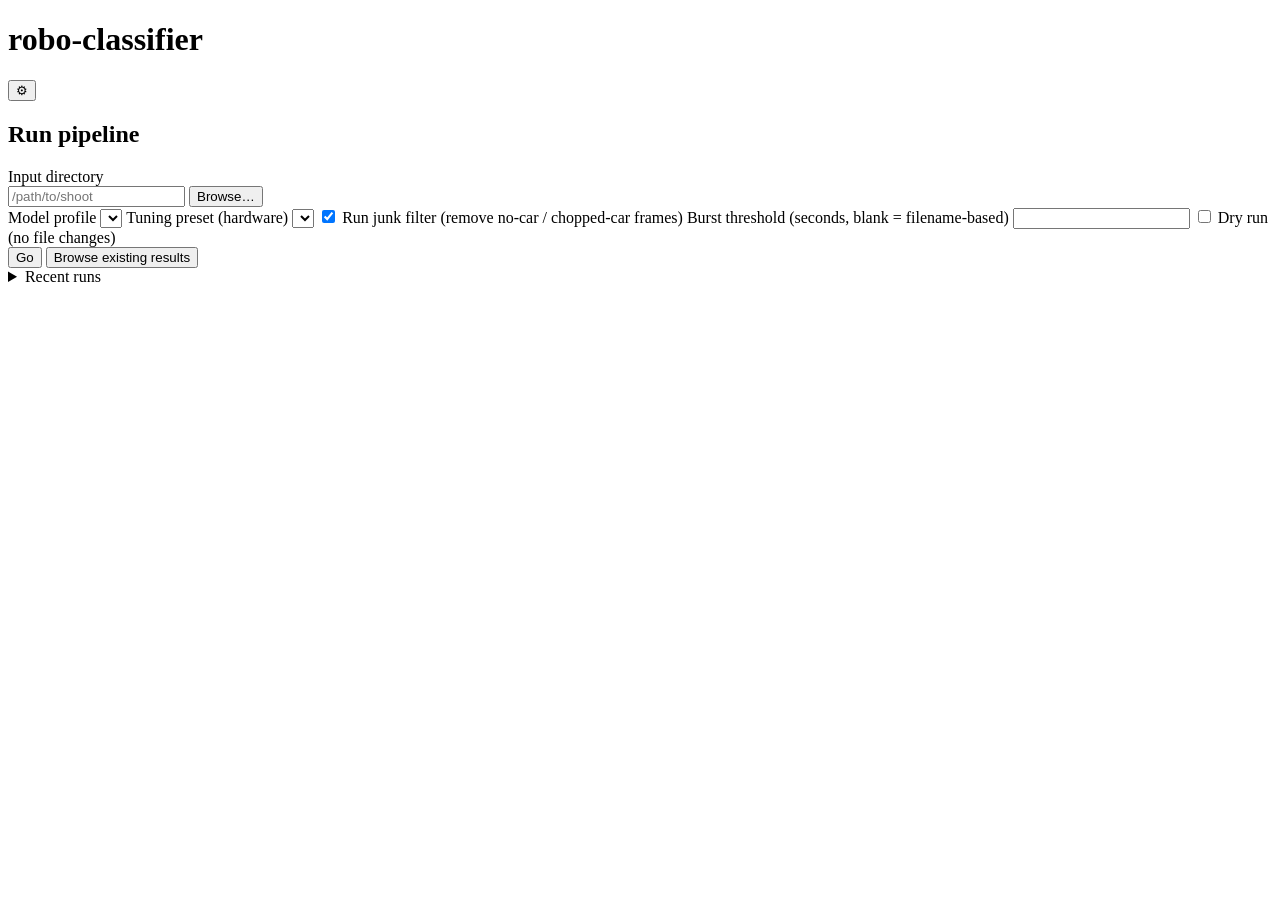
==== ui/static/index.html @ 8dbbb723 "Add training UI: config system, train screen, two-phase train runner - app_config.py: reads/writes ~" ====
<!DOCTYPE html>
<html lang="en">
<head>
<meta charset="utf-8" />
<meta name="viewport" content="width=device-width, initial-scale=1" />
<title>robo-classifier</title>
<link rel="stylesheet" href="/static/styles.css" />
</head>
<body>
<header>
  <h1>robo-classifier</h1>
  <nav id="crumbs"></nav>
  <button type="button" id="settings-btn" class="settings-btn" title="Settings">⚙</button>
</header>

<!-- ============= SCREEN: Settings ============= -->
<section id="screen-settings" class="screen" hidden>
  <div class="toolbar">
    <h2 style="margin:0">Settings</h2>
    <button type="button" id="settings-back">← Back</button>
  </div>

  <div id="config-missing-banner" class="config-banner" hidden>
    Required paths are not configured. Set them below before using Train or running models.
  </div>

  <div class="settings-grid">
    <div class="settings-row">
      <label class="settings-label">
        Model library
        <span class="settings-hint">Where trained models (.pt + .json) are stored. Tracked on gitea.</span>
      </label>
      <div class="input-row">
        <input type="text" id="cfg-model-library" placeholder="(not set)" />
        <button type="button" class="cfg-browse-btn small" data-field="model_library">Browse…</button>
      </div>
    </div>

    <div class="settings-row">
      <label class="settings-label">
        Dataset scratch
        <span class="settings-hint">Temporary train/test splits. Not tracked in git. Can be large.</span>
      </label>
      <div class="input-row">
        <input type="text" id="cfg-dataset-scratch" placeholder="(not set)" />
        <button type="button" class="cfg-browse-btn small" data-field="dataset_scratch">Browse…</button>
      </div>
    </div>
  </div>

  <div id="cfg-browser" class="browser" hidden>
    <div class="browser-header">
      <button type="button" id="cfg-browser-up">↑</button>
      <span id="cfg-browser-path" class="browser-path"></span>
      <button type="button" id="cfg-browser-use">Use this folder</button>
      <button type="button" id="cfg-browser-close">Close</button>
    </div>
    <ul id="cfg-browser-list"></ul>
  </div>

  <div class="settings-actions">
    <button type="button" id="cfg-save-btn" class="primary">Save</button>
    <span id="cfg-save-status" class="cfg-save-status"></span>
  </div>
</section>

<!-- ============= SCREEN 0: Ingest ============= -->
<section id="screen-ingest" class="screen" hidden>
  <div class="toolbar">
    <h2 style="margin:0">Ingest</h2>
    <button type="button" id="ingest-to-train">Train model →</button>
    <button type="button" id="ingest-to-run">Skip to pipeline →</button>
  </div>

  <div class="ingest-layout">

    <!-- Sources column -->
    <div class="ingest-col">
      <div class="ingest-col-header">
        <h3>Sources</h3>
        <button type="button" id="refresh-cards-btn" class="small">Refresh</button>
      </div>
      <div id="cards-list"><p class="placeholder">Scanning…</p></div>
      <button type="button" id="add-local-btn" class="add-local-btn">+ Add local folder</button>
      <div id="local-browser" class="browser" hidden>
        <div class="browser-header">
          <button type="button" id="local-browser-up">↑</button>
          <span id="local-browser-path" class="browser-path"></span>
          <button type="button" id="local-browser-use">Use this folder</button>
          <button type="button" id="local-browser-close">Close</button>
        </div>
        <ul id="local-browser-list"></ul>
      </div>
    </div>

    <!-- Destination column -->
    <div class="ingest-col">
      <div class="ingest-col-header">
        <h3>Destination</h3>
      </div>
      <div class="input-row">
        <input type="text" id="ingest-dest" placeholder="/Volumes/archive3/images/2026/2026-05-09 Event" />
        <button type="button" id="ingest-dest-browse-btn" class="small">Browse…</button>
      </div>
      <div id="dest-browser" class="browser" hidden>
        <div class="browser-header">
          <button type="button" id="dest-browser-up">↑</button>
          <span id="dest-browser-path" class="browser-path"></span>
          <span id="dest-browser-stats" class="browser-stats"></span>
          <button type="button" id="dest-browser-use">Use this folder</button>
          <button type="button" id="dest-browser-close">Close</button>
        </div>
        <ul id="dest-browser-list"></ul>
      </div>
      <div id="ingest-recent" class="recent-list"></div>
    </div>

  </div><!-- .ingest-layout -->

  <div class="ingest-actions">
    <button type="button" id="ingest-go-btn" class="primary" disabled>Ingest</button>
    <span id="ingest-source-summary" class="ingest-source-summary"></span>
  </div>

  <!-- Progress -->
  <div id="ingest-progress-box" hidden>
    <h3 id="ingest-progress-stage">Starting…</h3>
    <progress id="ingest-progress-bar" value="0" max="1"></progress>
    <div id="ingest-progress-text"></div>
    <div id="ingest-log" class="ingest-log"></div>
  </div>

  <!-- Done -->
  <div id="ingest-done-box" hidden>
    <div class="ingest-result-row">
      <span class="stat-copied">Copied: <strong id="ingest-n-copied">0</strong></span>
      <span class="stat-skipped">Skipped (dup): <strong id="ingest-n-skipped">0</strong></span>
      <span class="stat-errors">Errors: <strong id="ingest-n-errors">0</strong></span>
    </div>
    <div class="row">
      <button type="button" id="ingest-run-pipeline-btn" class="primary">Run pipeline on this folder →</button>
      <button type="button" id="ingest-again-btn">Ingest another</button>
    </div>
  </div>
</section>

<!-- ============= SCREEN: Train ============= -->
<section id="screen-train" class="screen" hidden>
  <div class="toolbar">
    <h2 style="margin:0">Train model</h2>
    <button type="button" id="train-back">← Back</button>
  </div>

  <div id="train-config-banner" class="config-banner" hidden>
    Model library and dataset scratch must be configured before training.
    <button type="button" onclick="openSettings()">Open Settings →</button>
  </div>

  <div class="train-layout">

    <!-- Left: data + model config -->
    <div class="train-col">
      <h3 class="train-section-head">Training data</h3>
      <div class="train-dir-row">
        <label class="train-dir-label">Select (interesting)</label>
        <div class="input-row">
          <input type="text" id="train-select-dir" placeholder="(not set)" />
          <button type="button" id="train-select-browse" class="small">Browse…</button>
        </div>
        <span id="train-select-count" class="dir-count"></span>
      </div>
      <div class="train-dir-row">
        <label class="train-dir-label">Reject (boring)</label>
        <div class="input-row">
          <input type="text" id="train-reject-dir" placeholder="(not set)" />
          <button type="button" id="train-reject-browse" class="small">Browse…</button>
        </div>
        <span id="train-reject-count" class="dir-count"></span>
      </div>

      <div id="train-select-browser" class="browser" hidden>
        <div class="browser-header">
          <button type="button" id="train-select-up">↑</button>
          <span id="train-select-path" class="browser-path"></span>
          <button type="button" id="train-select-use">Use this folder</button>
          <button type="button" id="train-select-close">Close</button>
        </div>
        <ul id="train-select-list"></ul>
      </div>
      <div id="train-reject-browser" class="browser" hidden>
        <div class="browser-header">
          <button type="button" id="train-reject-up">↑</button>
          <span id="train-reject-path" class="browser-path"></span>
          <button type="button" id="train-reject-use">Use this folder</button>
          <button type="button" id="train-reject-close">Close</button>
        </div>
        <ul id="train-reject-list"></ul>
      </div>

      <h3 class="train-section-head" style="margin-top:20px">Model</h3>
      <label class="train-field-label">Name <span class="train-hint">(saved as &lt;name&gt;.pt in model library)</span></label>
      <input type="text" id="train-model-name" placeholder="e.g. pca-2026" />
      <label class="train-field-label" style="margin-top:10px">Description <span class="train-hint">(optional, shown in profile picker)</span></label>
      <input type="text" id="train-model-desc" placeholder="PCA 2026 season" />

      <h3 class="train-section-head" style="margin-top:20px">Hyperparameters</h3>
      <div class="train-params">
        <label class="train-field-label">Epochs
          <input type="number" id="train-epochs" value="15" min="1" max="100" />
        </label>
        <label class="train-field-label">Learning rate
          <input type="number" id="train-lr" value="0.0001" step="0.00001" />
        </label>
        <label class="train-field-label">Batch size
          <input type="number" id="train-batch" value="32" min="4" max="512" />
        </label>
        <label class="train-field-label">Test fraction
          <input type="number" id="train-test-size" value="0.2" min="0.05" max="0.4" step="0.05" />
        </label>
      </div>

      <div class="train-actions">
        <button type="button" id="train-go-btn" class="primary" disabled>Start training</button>
        <span id="train-status-line" class="train-status-line"></span>
      </div>
    </div>

    <!-- Right: live progress + chart -->
    <div class="train-col">
      <div id="train-progress-box" hidden>
        <h3 id="train-phase-label" class="train-section-head">Preparing…</h3>
        <progress id="train-progress-bar" value="0" max="1"></progress>
        <div id="train-progress-text" class="train-progress-text"></div>

        <canvas id="train-chart" class="train-chart"></canvas>
        <div class="train-chart-legend">
          <span class="legend-train">— train acc</span>
          <span class="legend-test">— test acc</span>
          <span class="legend-loss">— train loss (×10)</span>
        </div>

        <div id="train-epoch-log" class="ingest-log"></div>
      </div>

      <div id="train-done-box" hidden>
        <div class="train-done-result">
          <span class="train-done-acc">Best test accuracy: <strong id="train-best-acc"></strong></span>
          <span class="train-done-path">Saved: <code id="train-done-path"></code></span>
        </div>
        <div class="row" style="margin-top:14px">
          <button type="button" id="train-use-model-btn" class="primary">Use this model →</button>
          <button type="button" id="train-again-btn">Train another</button>
        </div>
      </div>
    </div>

  </div>
</section>

<!-- ============= SCREEN 1: Run ============= -->
<section id="screen-run" class="screen">
  <h2>Run pipeline</h2>
  <form id="run-form">
    <label>
      Input directory
      <div class="input-row">
        <input type="text" id="input_dir" placeholder="/path/to/shoot" required />
        <button type="button" id="browse-btn">Browse…</button>
      </div>
    </label>
    <div id="browser" class="browser" hidden>
      <div class="browser-header">
        <button type="button" id="browser-up" title="Up one level">↑</button>
        <span id="browser-path" class="browser-path"></span>
        <span id="browser-stats" class="browser-stats"></span>
        <button type="button" id="browser-use">Use this folder</button>
        <button type="button" id="browser-close">Close</button>
      </div>
      <ul id="browser-list"></ul>
    </div>
    <label>
      Model profile
      <select id="profile"></select>
    </label>
    <label>
      Tuning preset (hardware)
      <select id="preset"></select>
    </label>
    <label class="checkbox">
      <input type="checkbox" id="run_junk_filter" checked />
      Run junk filter (remove no-car / chopped-car frames)
    </label>
    <label>
      Burst threshold (seconds, blank = filename-based)
      <input type="number" id="burst_threshold" step="0.1" min="0" />
    </label>
    <label class="checkbox">
      <input type="checkbox" id="dry_run" />
      Dry run (no file changes)
    </label>
    <div class="row">
      <button type="submit" id="run-btn">Go</button>
      <button type="button" id="browse-existing-btn">Browse existing results</button>
    </div>
  </form>

  <details id="perf-panel" class="perf-panel">
    <summary id="perf-summary">Recent runs</summary>
    <div id="perf-table-wrap"></div>
  </details>

  <div id="progress-box" hidden>
    <h3 id="progress-stage-row">
      <span id="progress-stage">Starting…</span>
      <span id="progress-elapsed" class="elapsed">0.0s</span>
    </h3>
    <progress id="progress-bar" value="0" max="1"></progress>
    <div id="progress-text"></div>
    <pre id="progress-log"></pre>
  </div>
</section>

<!-- ============= SCREEN 2a: Thresholds (tier tuning) ============= -->
<section id="screen-threshold" class="screen" hidden>
  <div class="toolbar">
    <button id="threshold-back">← Run</button>
    <span id="threshold-summary"></span>
    <button id="threshold-continue">Continue to grid →</button>
  </div>

  <div class="threshold-controls">
    <div class="slider-row">
      <label>
        <span>Auto-select threshold</span>
        <input type="range" id="high-slider" min="0.50" max="1.00" step="0.01" value="0.95" />
        <span id="high-val" class="slider-val">0.95</span>
      </label>
      <label>
        <span>Review cutoff (low)</span>
        <input type="range" id="low-slider" min="0.50" max="1.00" step="0.01" value="0.85" />
        <span id="low-val" class="slider-val">0.85</span>
      </label>
    </div>

    <div class="stats-row">
      <span class="stat auto">Auto: <strong id="st-auto">—</strong></span>
      <span class="stat review">Review: <strong id="st-review">—</strong></span>
      <span class="stat below">Below: <strong id="st-below">—</strong></span>
      <span class="stat">Bursts: <strong id="st-total">—</strong></span>
      <span id="tier-chips" class="tier-chips"></span>
    </div>

    <div class="histogram-wrap">
      <canvas id="histogram"></canvas>
      <div class="hist-axis">
        <span>0.50</span><span>0.60</span><span>0.70</span>
        <span>0.80</span><span>0.90</span><span>1.00</span>
      </div>
    </div>

    <div class="write-row">
      <label class="checkbox">
        <input type="checkbox" id="clear-first" checked />
        Clear existing robo tags before writing (safe re-run)
      </label>
      <button id="dry-run-btn">Dry run</button>
      <button id="write-btn" class="primary">Write keywords</button>
      <span id="write-status" class="write-status"></span>
    </div>
  </div>

  <div class="toolbar">
    <span id="threshold-grid-count"></span>
    <label>
      Showing:
      <select id="threshold-filter">
        <option value="range">In [low, high]</option>
        <option value="above_low">All ≥ low</option>
        <option value="all">All winners</option>
      </select>
    </label>
  </div>
  <div id="threshold-grid"></div>
</section>

<!-- ============= SCREEN 2: Grid ============= -->
<section id="screen-grid" class="screen" hidden>
  <div class="toolbar">
    <button id="back-to-run">← Run</button>
    <button id="back-to-threshold" hidden>← Thresholds</button>
    <span id="grid-count"></span>
    <label>
      Show:
      <select id="grid-filter">
        <option value="winners">Winners only</option>
        <option value="all">All images</option>
        <option value="selects">All "select" classifications</option>
      </select>
    </label>
    <label>
      Sort:
      <select id="grid-sort">
        <option value="confidence_desc">Confidence ↓</option>
        <option value="filename">Filename</option>
      </select>
    </label>
  </div>
  <div id="grid"></div>
</section>

<!-- ============= SCREEN 3: Detail ============= -->
<section id="screen-detail" class="screen" hidden>
  <div class="toolbar">
    <button id="back-to-grid">← Grid</button>
    <span id="detail-filename"></span>
    <span id="detail-info"></span>
    <span class="kbd-hint">
      <kbd>←</kbd><kbd>→</kbd> nav •
      <kbd>1</kbd> green <kbd>2</kbd> yellow <kbd>3</kbd> red <kbd>0</kbd> clear •
      <kbd>C</kbd> crop <kbd>P</kbd> preview-crop <kbd>Esc</kbd> cancel •
      <kbd>X</kbd> junk
    </span>
  </div>
  <div id="detail-stage">
    <img id="detail-img" alt="" />
    <div id="crop-overlay" hidden>
      <div id="crop-rect"></div>
      <div id="crop-hint" hidden>Click and drag on the image to define a crop rectangle</div>
    </div>
  </div>
  <div id="label-bar">
    <button data-label="Green" class="label-btn green">Green (1)</button>
    <button data-label="Yellow" class="label-btn yellow">Yellow (2)</button>
    <button data-label="Red" class="label-btn red">Red (3)</button>
    <button data-label="Blue" class="label-btn blue">Blue (4)</button>
    <button data-label="Purple" class="label-btn purple">Purple (5)</button>
    <button data-label="" class="label-btn clear">Clear (0)</button>
    <span class="sep"></span>
    <button id="crop-btn">Crop (C)</button>
    <button id="crop-save" hidden>Save crop</button>
    <button id="crop-cancel" hidden>Cancel</button>
    <button id="crop-preview-btn">Preview crop (P)</button>
    <button id="crop-clear">Clear crop</button>
    <span class="sep"></span>
    <button id="junk-btn" class="danger">Move to junk (X)</button>
  </div>
</section>

<script src="/static/app.js"></script>
</body>
</html>
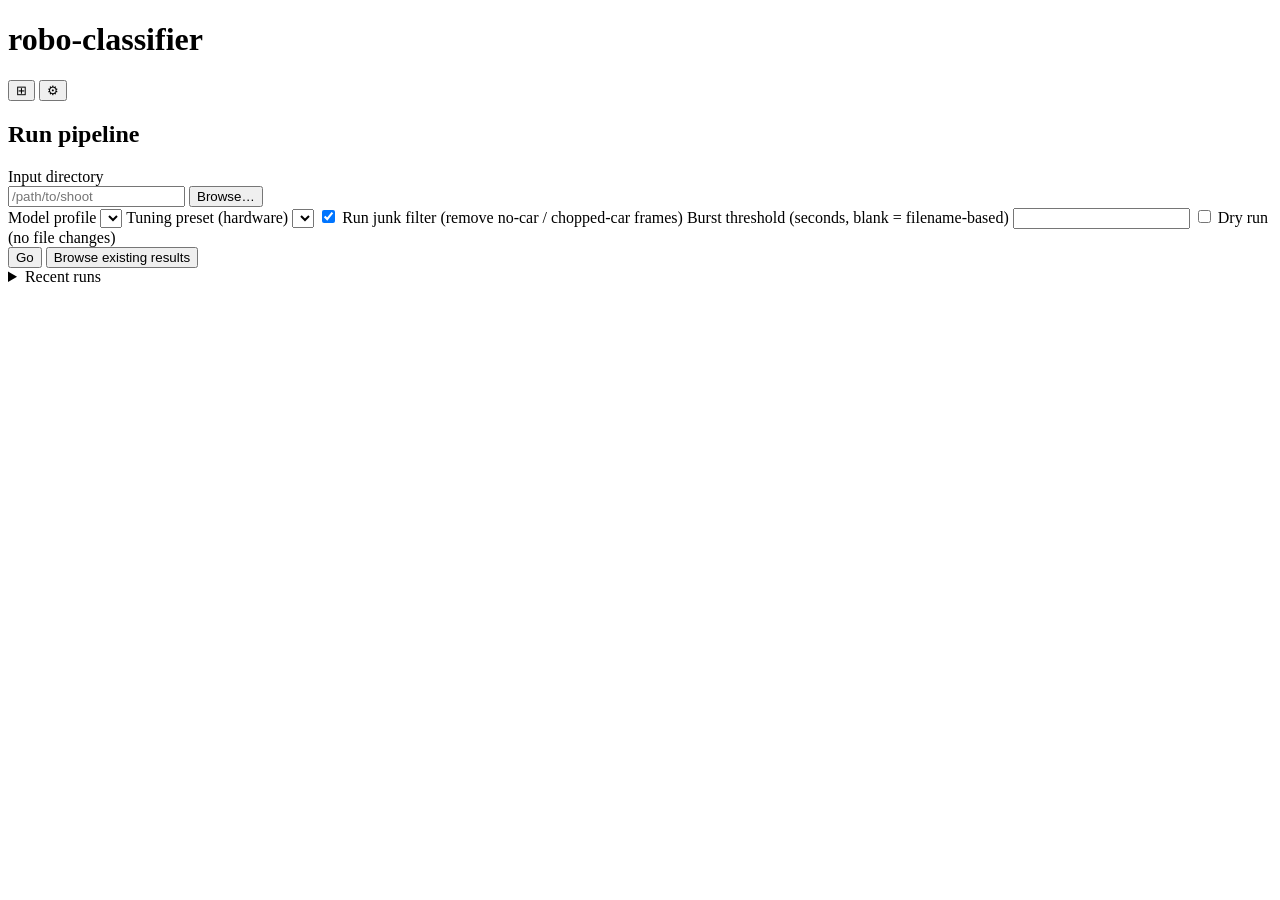
==== commit f9a33443: "Add model library management screen - app_config: add default_profile (optional) with property - /ap" ====
--- a/ui/static/index.html
+++ b/ui/static/index.html
@@ -10,8 +10,24 @@
 <header>
   <h1>robo-classifier</h1>
   <nav id="crumbs"></nav>
+  <button type="button" id="library-btn" class="settings-btn" title="Model library">⊞</button>
   <button type="button" id="settings-btn" class="settings-btn" title="Settings">⚙</button>
 </header>
+
+<!-- ============= SCREEN: Library ============= -->
+<section id="screen-library" class="screen" hidden>
+  <div class="toolbar">
+    <h2 style="margin:0">Model library</h2>
+    <button type="button" id="library-back">← Back</button>
+  </div>
+
+  <div id="library-missing-banner" class="config-banner" hidden>
+    Model library path is not configured. <button type="button" id="library-go-settings">Open Settings</button>
+  </div>
+
+  <div id="library-empty" class="placeholder" hidden>No models in library yet. Train one first.</div>
+  <div id="library-list" class="library-list"></div>
+</section>
 
 <!-- ============= SCREEN: Settings ============= -->
 <section id="screen-settings" class="screen" hidden>
@@ -414,6 +430,10 @@
     <button id="back-to-grid">← Grid</button>
     <span id="detail-filename"></span>
     <span id="detail-info"></span>
+    <label class="toggle-label" title="Apply camera roll correction to all crops (from EXIF RollAngle)">
+      <input type="checkbox" id="master-level-chk" />
+      Auto-level
+    </label>
     <span class="kbd-hint">
       <kbd>←</kbd><kbd>→</kbd> nav •
       <kbd>1</kbd> green <kbd>2</kbd> yellow <kbd>3</kbd> red <kbd>0</kbd> clear •
@@ -442,6 +462,12 @@
     <button id="crop-preview-btn">Preview crop (P)</button>
     <button id="crop-clear">Clear crop</button>
     <span class="sep"></span>
+    <label class="level-override-label" title="Level this image (reverses master setting)">
+      <input type="checkbox" id="img-level-chk" />
+      <span id="img-level-label">Level</span>
+    </label>
+    <span id="detail-roll" class="detail-roll"></span>
+    <span class="sep"></span>
     <button id="junk-btn" class="danger">Move to junk (X)</button>
   </div>
 </section>
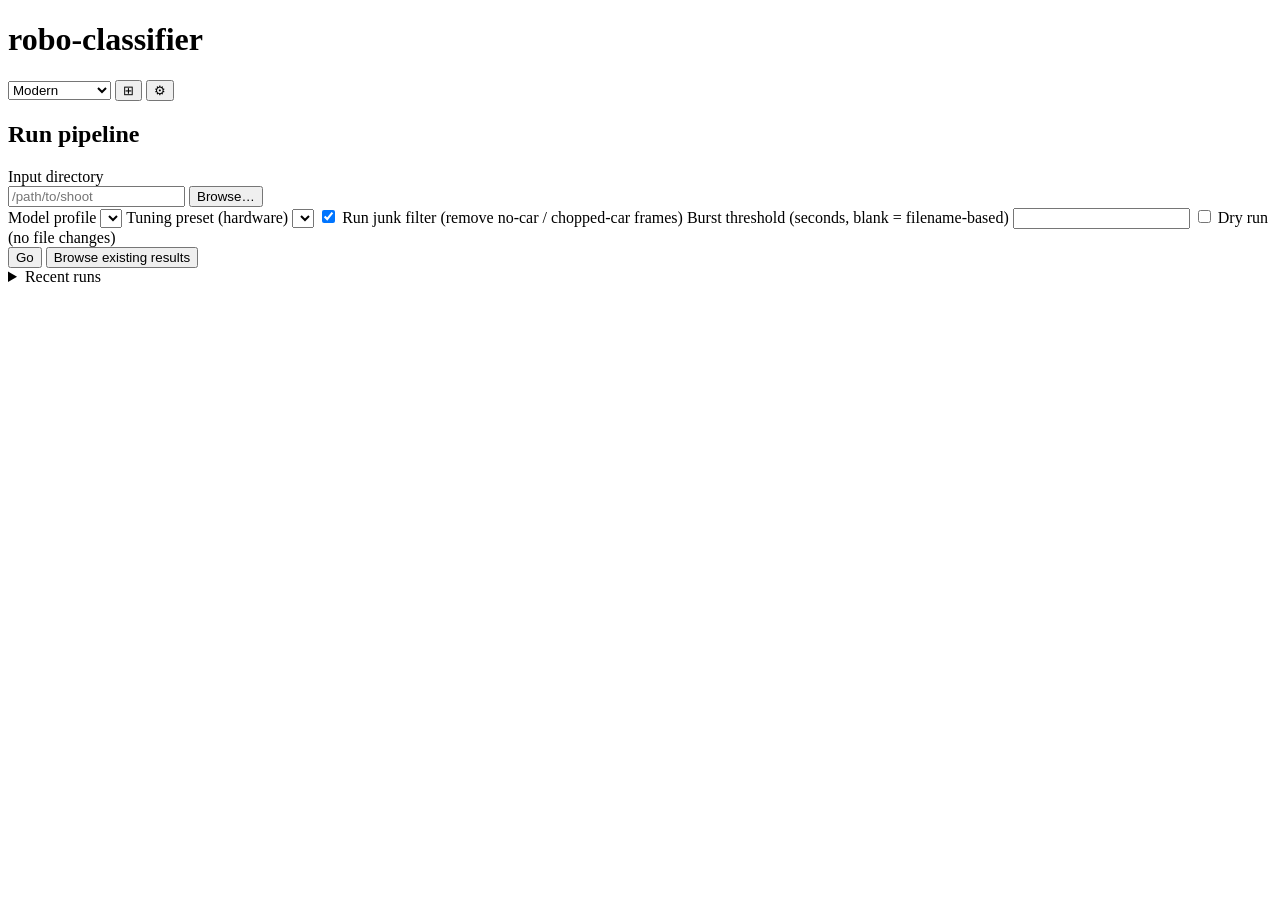
==== commit 2b087c2b: "Add COVA design token system with three-way theme switcher Wires in the COVA design tokens (modern /" ====
--- a/ui/static/index.html
+++ b/ui/static/index.html
@@ -1,15 +1,23 @@
 <!DOCTYPE html>
-<html lang="en">
+<html lang="en" data-theme="modern">
 <head>
 <meta charset="utf-8" />
 <meta name="viewport" content="width=device-width, initial-scale=1" />
 <title>robo-classifier</title>
+<link rel="preconnect" href="https://fonts.googleapis.com" />
+<link rel="preconnect" href="https://fonts.gstatic.com" crossorigin />
+<link rel="stylesheet" href="https://fonts.googleapis.com/css2?family=Inter+Tight:wght@300;400;500;600;700&family=JetBrains+Mono:wght@400;500&family=Poiret+One&display=swap" />
 <link rel="stylesheet" href="/static/styles.css" />
 </head>
 <body>
 <header>
   <h1>robo-classifier</h1>
   <nav id="crumbs"></nav>
+  <select id="theme-select" class="theme-select" title="UI theme">
+    <option value="modern">Modern</option>
+    <option value="deco">Tasteful Deco</option>
+    <option value="full-deco">Full Deco</option>
+  </select>
   <button type="button" id="library-btn" class="settings-btn" title="Model library">⊞</button>
   <button type="button" id="settings-btn" class="settings-btn" title="Settings">⚙</button>
 </header>
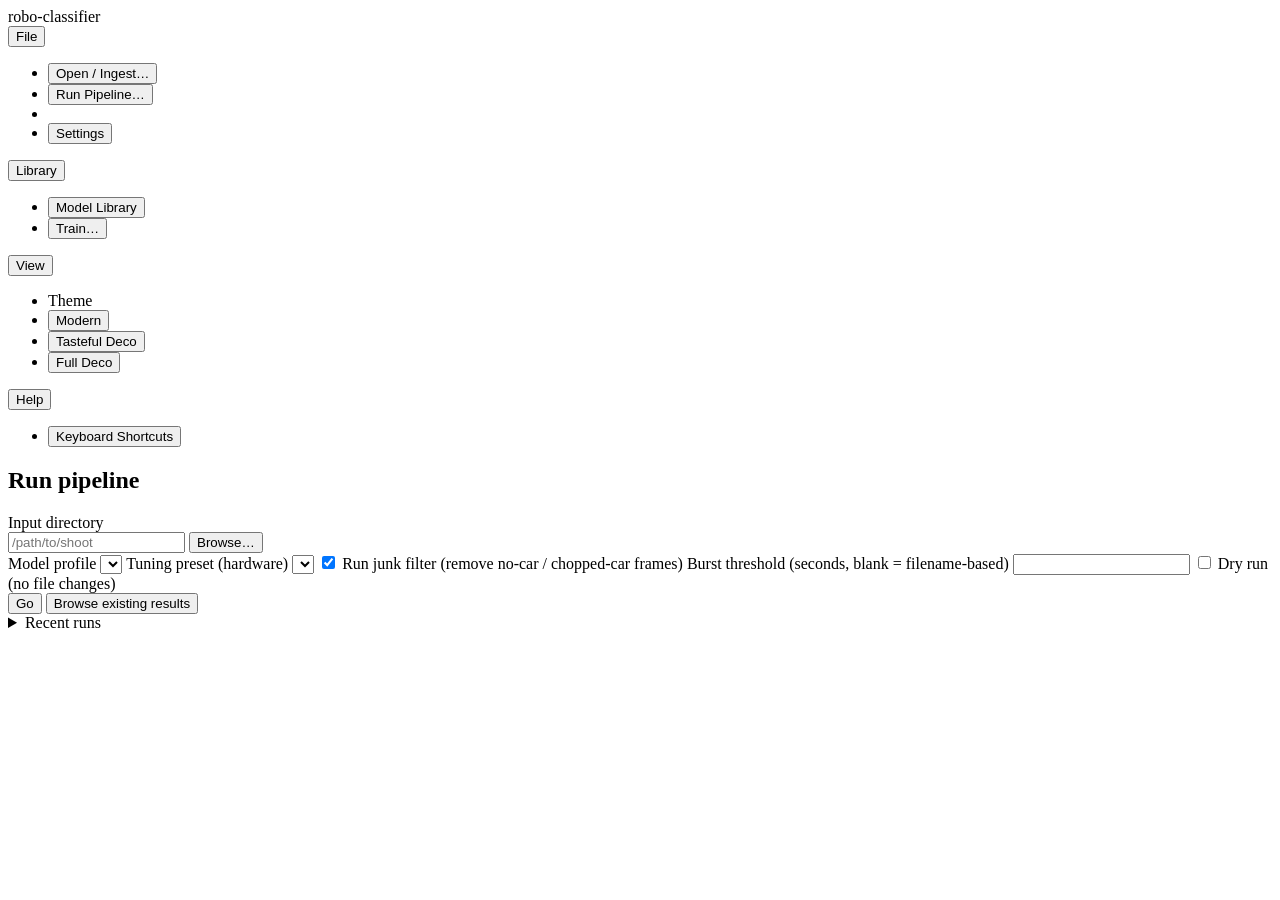
==== commit 56b0b759: "Add menubar: File / Library / View / Help menus Replaces the ad-hoc header buttons with a convention" ====
--- a/ui/static/index.html
+++ b/ui/static/index.html
@@ -11,15 +11,46 @@
 </head>
 <body>
 <header>
-  <h1>robo-classifier</h1>
-  <nav id="crumbs"></nav>
-  <select id="theme-select" class="theme-select" title="UI theme">
-    <option value="modern">Modern</option>
-    <option value="deco">Tasteful Deco</option>
-    <option value="full-deco">Full Deco</option>
-  </select>
-  <button type="button" id="library-btn" class="settings-btn" title="Model library">⊞</button>
-  <button type="button" id="settings-btn" class="settings-btn" title="Settings">⚙</button>
+  <span class="app-wordmark">robo-classifier</span>
+  <nav class="menubar" id="menubar">
+
+    <div class="menu">
+      <button class="menu-label">File</button>
+      <ul class="menu-dropdown">
+        <li><button class="menu-item" id="menu-open-ingest">Open / Ingest…</button></li>
+        <li><button class="menu-item" id="menu-open-run">Run Pipeline…</button></li>
+        <li class="menu-sep" role="separator"></li>
+        <li><button class="menu-item" id="settings-btn">Settings</button></li>
+      </ul>
+    </div>
+
+    <div class="menu">
+      <button class="menu-label">Library</button>
+      <ul class="menu-dropdown">
+        <li><button class="menu-item" id="library-btn">Model Library</button></li>
+        <li><button class="menu-item" id="menu-open-train">Train…</button></li>
+      </ul>
+    </div>
+
+    <div class="menu">
+      <button class="menu-label">View</button>
+      <ul class="menu-dropdown">
+        <li class="menu-section-head">Theme</li>
+        <li><button class="menu-item theme-opt" data-theme-val="modern">Modern</button></li>
+        <li><button class="menu-item theme-opt" data-theme-val="deco">Tasteful Deco</button></li>
+        <li><button class="menu-item theme-opt" data-theme-val="full-deco">Full Deco</button></li>
+      </ul>
+    </div>
+
+    <div class="menu">
+      <button class="menu-label">Help</button>
+      <ul class="menu-dropdown">
+        <li><button class="menu-item" id="menu-shortcuts">Keyboard Shortcuts</button></li>
+      </ul>
+    </div>
+
+  </nav>
+  <span id="crumbs" class="app-crumbs"></span>
 </header>
 
 <!-- ============= SCREEN: Library ============= -->
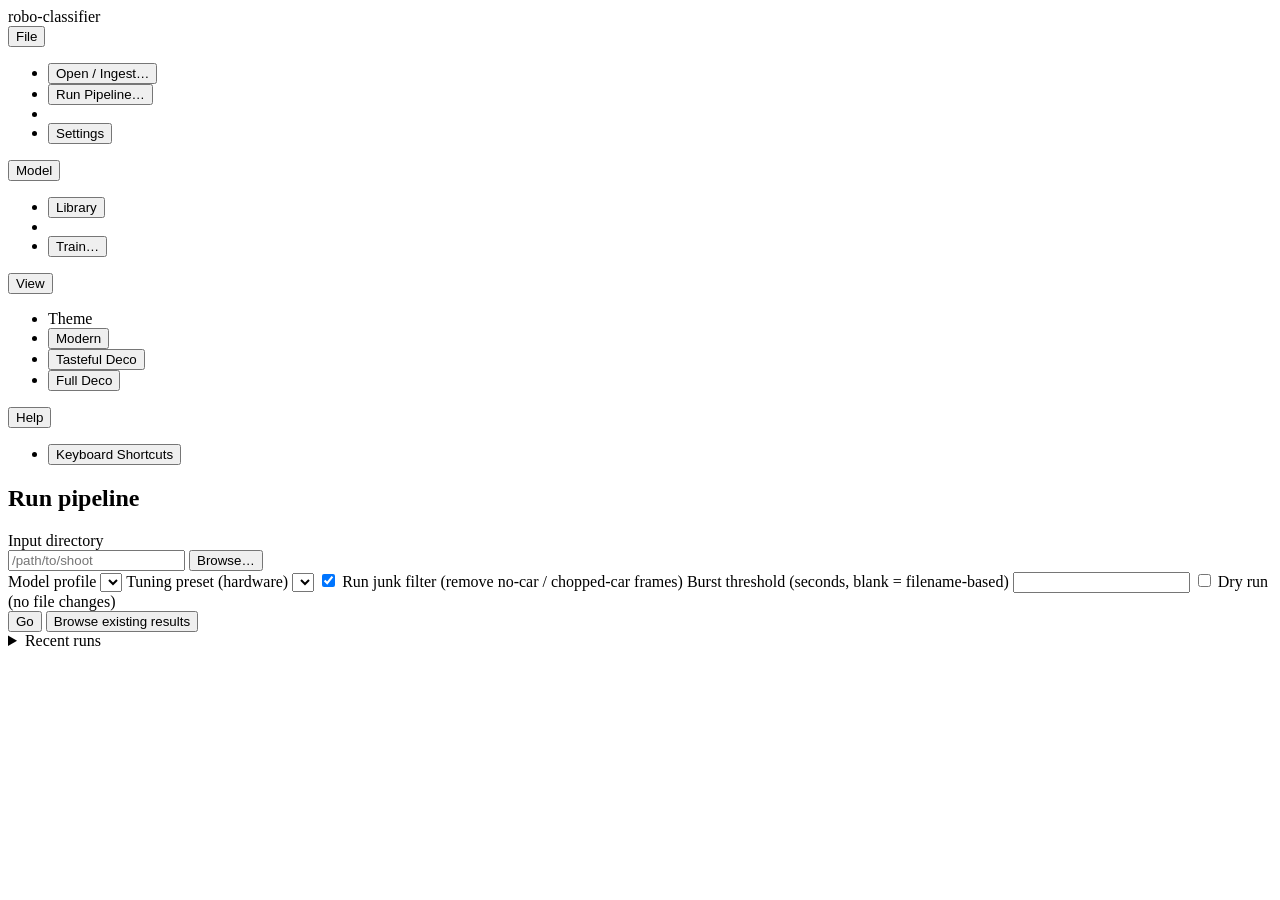
==== commit c6e9791f: "Restructure UI: grid as home screen, Model menu, new-window nav - Grid is now the startup screen; la" ====
--- a/ui/static/index.html
+++ b/ui/static/index.html
@@ -25,9 +25,10 @@
     </div>
 
     <div class="menu">
-      <button class="menu-label">Library</button>
+      <button class="menu-label">Model</button>
       <ul class="menu-dropdown">
-        <li><button class="menu-item" id="library-btn">Model Library</button></li>
+        <li><button class="menu-item" id="library-btn">Library</button></li>
+        <li class="menu-sep" role="separator"></li>
         <li><button class="menu-item" id="menu-open-train">Train…</button></li>
       </ul>
     </div>
@@ -123,8 +124,6 @@
 <section id="screen-ingest" class="screen" hidden>
   <div class="toolbar">
     <h2 style="margin:0">Ingest</h2>
-    <button type="button" id="ingest-to-train">Train model →</button>
-    <button type="button" id="ingest-to-run">Skip to pipeline →</button>
   </div>
 
   <div class="ingest-layout">
@@ -257,6 +256,18 @@
       <input type="text" id="train-model-name" placeholder="e.g. pca-2026" />
       <label class="train-field-label" style="margin-top:10px">Description <span class="train-hint">(optional, shown in profile picker)</span></label>
       <input type="text" id="train-model-desc" placeholder="PCA 2026 season" />
+
+      <h3 class="train-section-head" style="margin-top:20px">Keywords</h3>
+      <div class="train-params">
+        <label class="train-field-label">Accept keyword
+          <span class="train-hint">(also written to winners alongside robo_9x; blank = tier only)</span>
+          <input type="text" id="train-accept-kw" placeholder="e.g. robo_pca_select" />
+        </label>
+        <label class="train-field-label">Reject keyword
+          <span class="train-hint">(written to non-winning burst frames; blank = no reject tag)</span>
+          <input type="text" id="train-reject-kw" placeholder="leave blank to skip" />
+        </label>
+      </div>
 
       <h3 class="train-section-head" style="margin-top:20px">Hyperparameters</h3>
       <div class="train-params">
@@ -440,8 +451,7 @@
 
 <!-- ============= SCREEN 2: Grid ============= -->
 <section id="screen-grid" class="screen" hidden>
-  <div class="toolbar">
-    <button id="back-to-run">← Run</button>
+  <div class="toolbar" id="grid-toolbar">
     <button id="back-to-threshold" hidden>← Thresholds</button>
     <span id="grid-count"></span>
     <label>
@@ -459,6 +469,9 @@
         <option value="filename">Filename</option>
       </select>
     </label>
+  </div>
+  <div id="grid-empty-state" class="placeholder" hidden>
+    No session loaded — use <strong>File → Open / Ingest…</strong> or <strong>File → Run Pipeline…</strong> to get started.
   </div>
   <div id="grid"></div>
 </section>
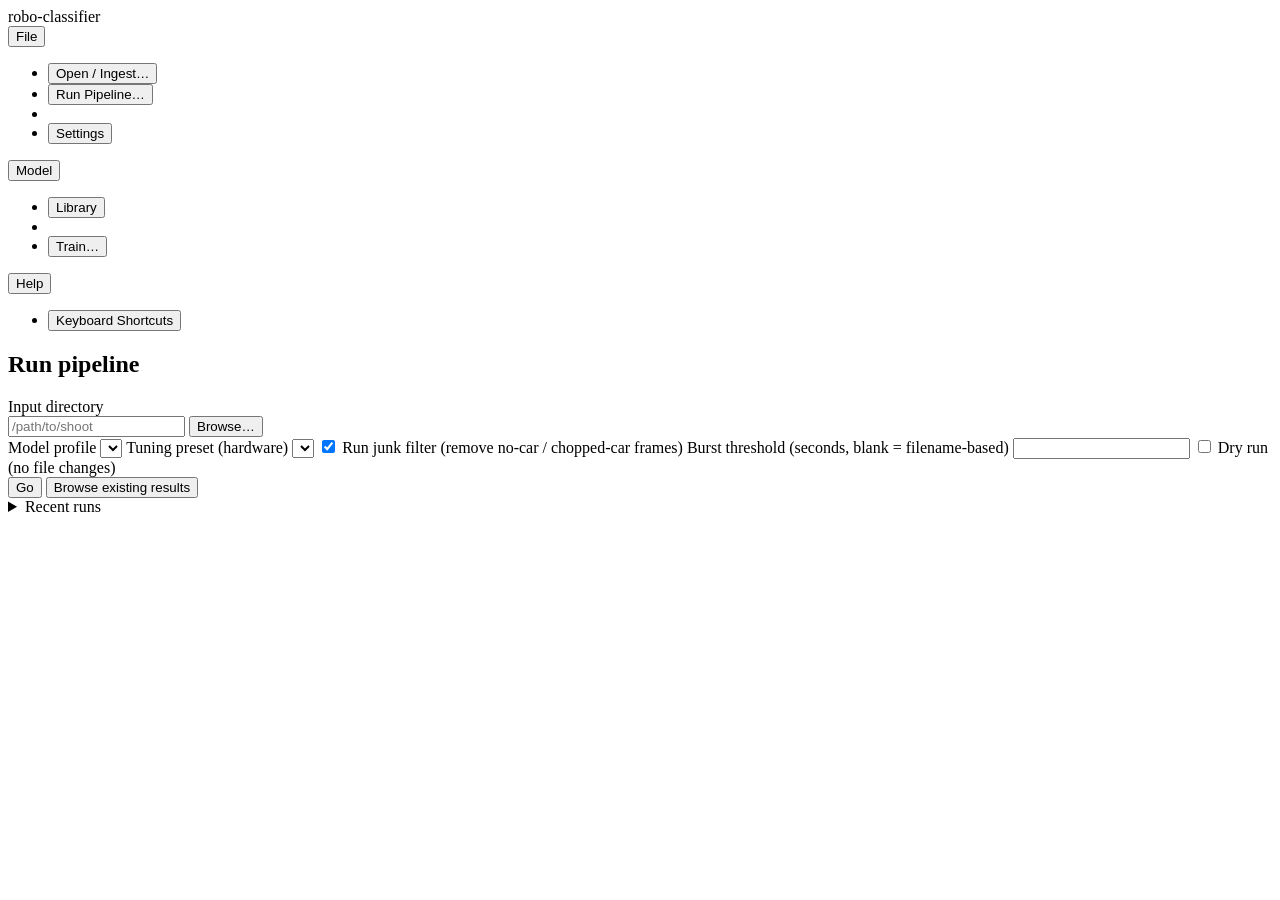
==== commit cef2ac36: "Migrate UI to BLW design system tokens - Replace three [data-theme] OKLCH blocks with single :root t" ====
--- a/ui/static/index.html
+++ b/ui/static/index.html
@@ -1,12 +1,12 @@
 <!DOCTYPE html>
-<html lang="en" data-theme="modern">
+<html lang="en">
 <head>
 <meta charset="utf-8" />
 <meta name="viewport" content="width=device-width, initial-scale=1" />
 <title>robo-classifier</title>
 <link rel="preconnect" href="https://fonts.googleapis.com" />
 <link rel="preconnect" href="https://fonts.gstatic.com" crossorigin />
-<link rel="stylesheet" href="https://fonts.googleapis.com/css2?family=Inter+Tight:wght@300;400;500;600;700&family=JetBrains+Mono:wght@400;500&family=Poiret+One&display=swap" />
+<link rel="stylesheet" href="https://fonts.googleapis.com/css2?family=DM+Sans:ital,opsz,wght@0,9..40,300;0,9..40,400;0,9..40,500;0,9..40,600;1,9..40,400&family=DM+Mono:wght@400;500&display=swap" />
 <link rel="stylesheet" href="/static/styles.css" />
 </head>
 <body>
@@ -30,16 +30,6 @@
         <li><button class="menu-item" id="library-btn">Library</button></li>
         <li class="menu-sep" role="separator"></li>
         <li><button class="menu-item" id="menu-open-train">Train…</button></li>
-      </ul>
-    </div>
-
-    <div class="menu">
-      <button class="menu-label">View</button>
-      <ul class="menu-dropdown">
-        <li class="menu-section-head">Theme</li>
-        <li><button class="menu-item theme-opt" data-theme-val="modern">Modern</button></li>
-        <li><button class="menu-item theme-opt" data-theme-val="deco">Tasteful Deco</button></li>
-        <li><button class="menu-item theme-opt" data-theme-val="full-deco">Full Deco</button></li>
       </ul>
     </div>
 
